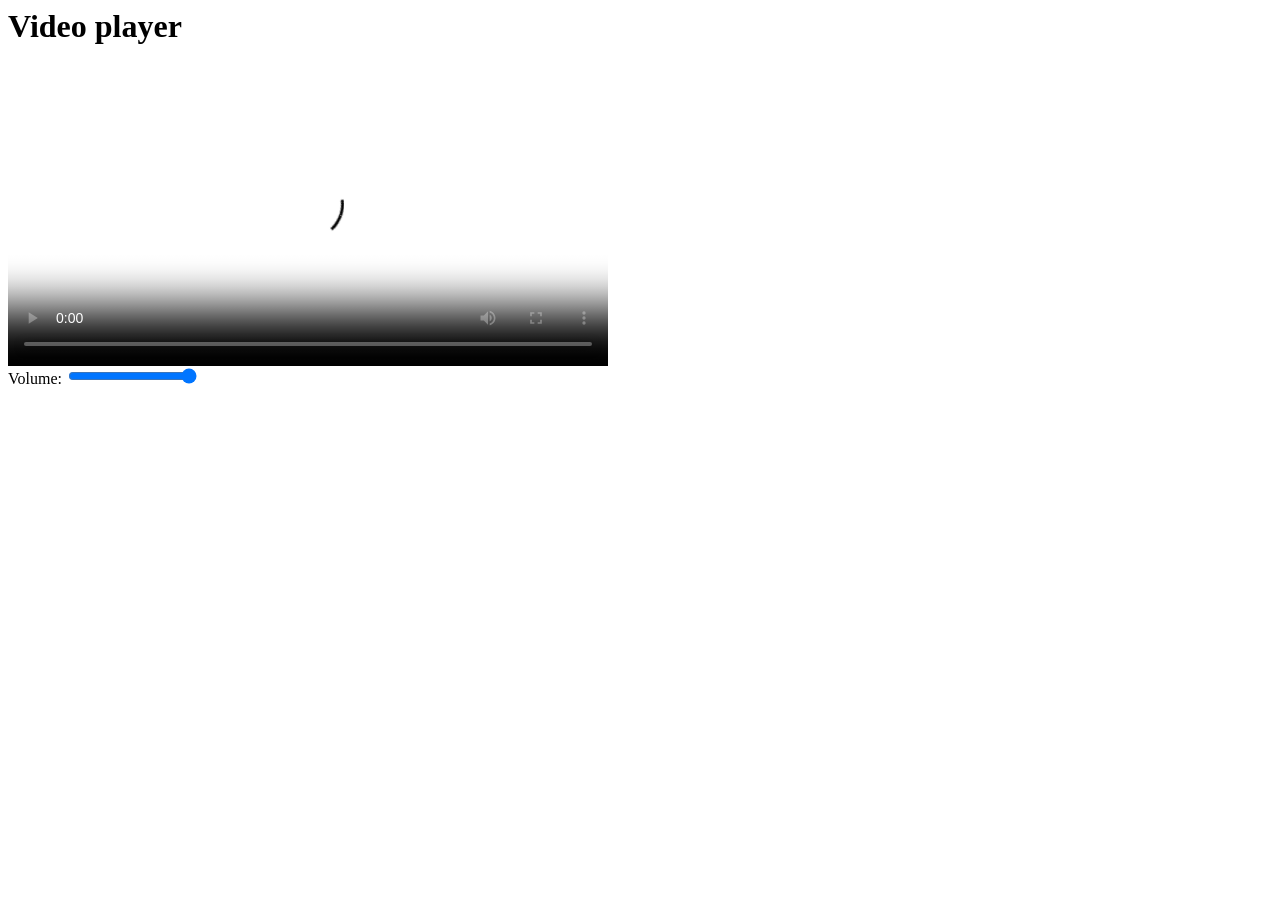
==== video.html @ 3430aff0 "Done" ====
<html lang="en">
<head>
    <meta charset="UTF-8">
    <meta name="viewport" content="width=device-width, initial-scale=1.0">
    <title>Document</title>
    <link rel="stylesheet" href="q2.css">
</head>
<body>
    <div class="v-main">

    <h1 >Video player</h1>
    <video id="video"  controls autoplay poster="./video/sunset-675847_1280.jpg" width="600">
        <source src="./856787-hd_1920_1080_30fps.mp4" type="video/mp4">
    </video>
    <div class="v-control">
        <label for="volume">Volume:</label>
        <input id="volume" type="range" min="0" max="1" step="0.01" value="1">
    </div>
    </div>
    <script src="q2.js"></script>
</body>
</html>
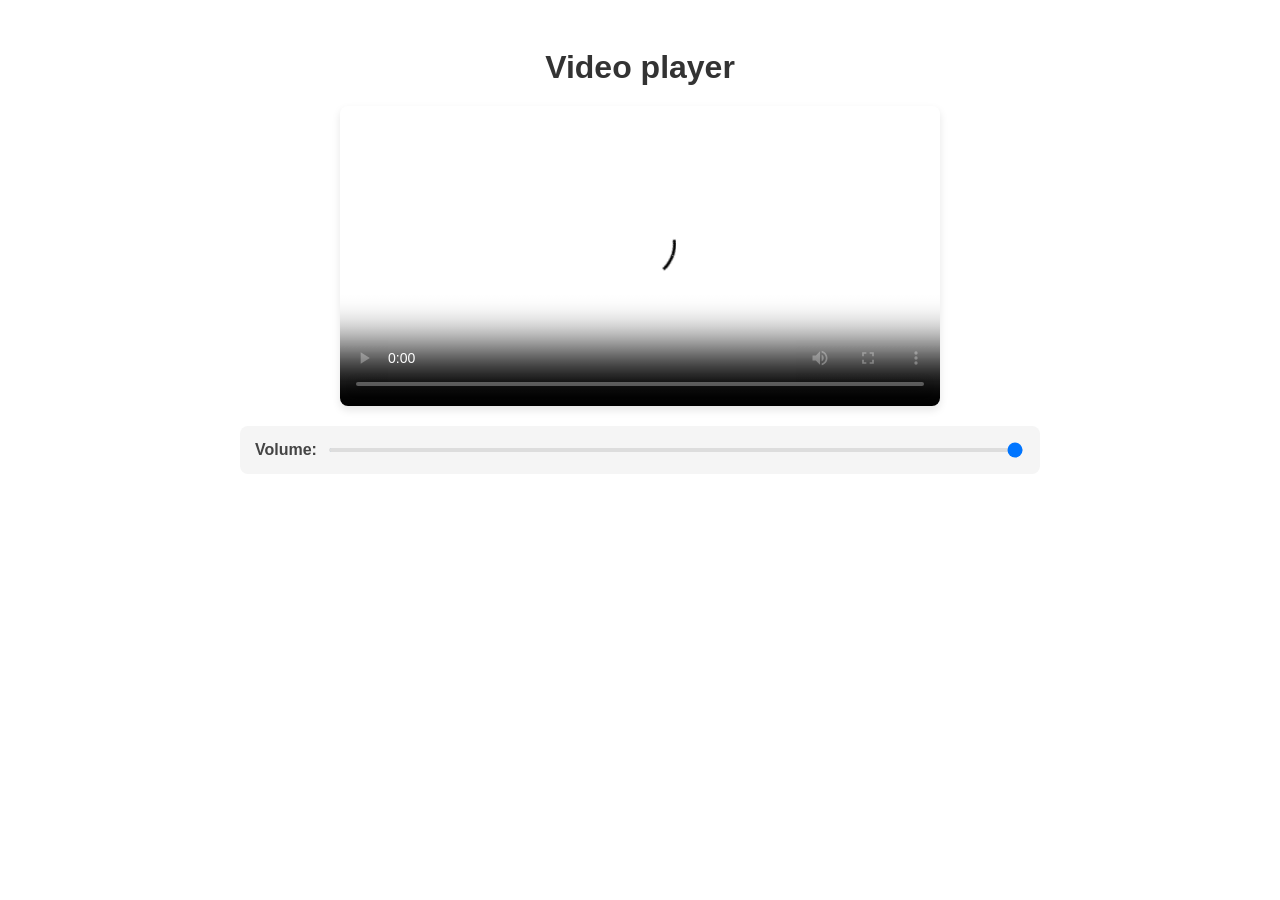
==== commit 7f430c87: "done" ====
--- a/video.html
+++ b/video.html
@@ -3,7 +3,7 @@
     <meta charset="UTF-8">
     <meta name="viewport" content="width=device-width, initial-scale=1.0">
     <title>Document</title>
-    <link rel="stylesheet" href="q2.css">
+    <link rel="stylesheet" href="video.css">
 </head>
 <body>
     <div class="v-main">
@@ -17,6 +17,5 @@
         <input id="volume" type="range" min="0" max="1" step="0.01" value="1">
     </div>
     </div>
-    <script src="q2.js"></script>
 </body>
 </html>
--- a/video.css
+++ b/video.css
@@ -0,0 +1,59 @@
+.v-main {
+    max-width: 800px;
+    margin: 0 auto;
+    padding: 20px;
+    font-family: Arial, sans-serif;
+}
+
+h1 {
+    text-align: center;
+    color: #333;
+    margin-bottom: 20px;
+}
+
+video {
+    width: 100%;
+    max-width: 600px;
+    display: block;
+    margin: 0 auto;
+    border-radius: 8px;
+    box-shadow: 0 4px 8px rgba(0, 0, 0, 0.1);
+}
+
+.v-control {
+    margin-top: 20px;
+    padding: 15px;
+    background-color: #f5f5f5;
+    border-radius: 8px;
+    display: flex;
+    align-items: center;
+    gap: 10px;
+}
+
+label {
+    font-weight: bold;
+    color: #444;
+}
+
+input[type="range"] {
+    flex: 1;
+    cursor: pointer;
+}
+
+/* Custom styling for the range input */
+input[type="range"]::-webkit-slider-thumb {
+    -webkit-appearance: none;
+    height: 16px;
+    width: 16px;
+    border-radius: 50%;
+    background: #4CAF50;
+    cursor: pointer;
+    margin-top: -6px;
+}
+
+input[type="range"]::-webkit-slider-runnable-track {
+    width: 100%;
+    height: 4px;
+    background: #ddd;
+    border-radius: 2px;
+}
